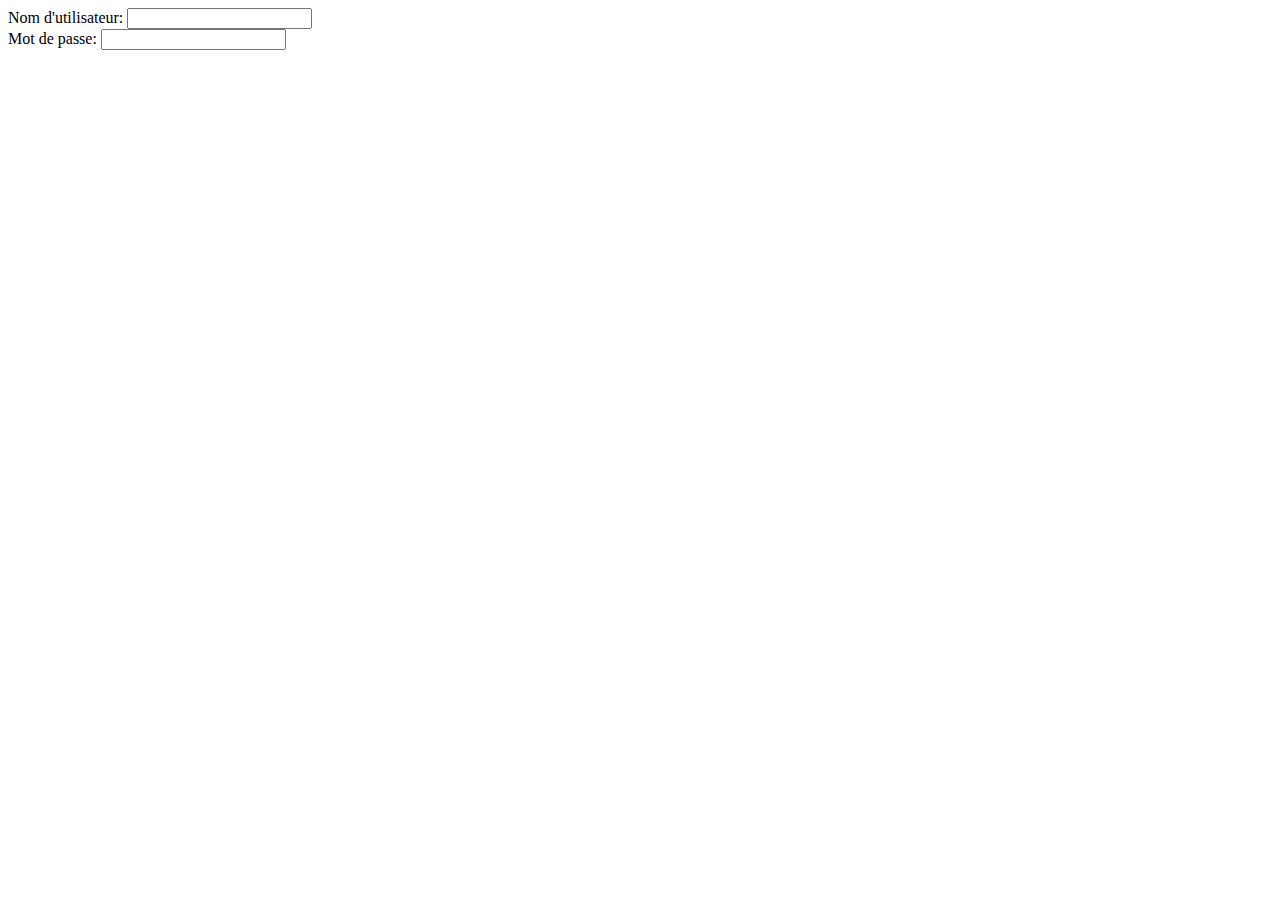
==== Serveur public/WEB/login.html @ a3e93b59 "page de login rudimentaire" ====
<html>
    <head>
        <title>Plateforme membres Robots-JU</title>
    </head>
    <body>
        Nom d'utilisateur: <input id="username"><br/>
        Mot de passe: <input type="password" id="password">
    </body>
</html>
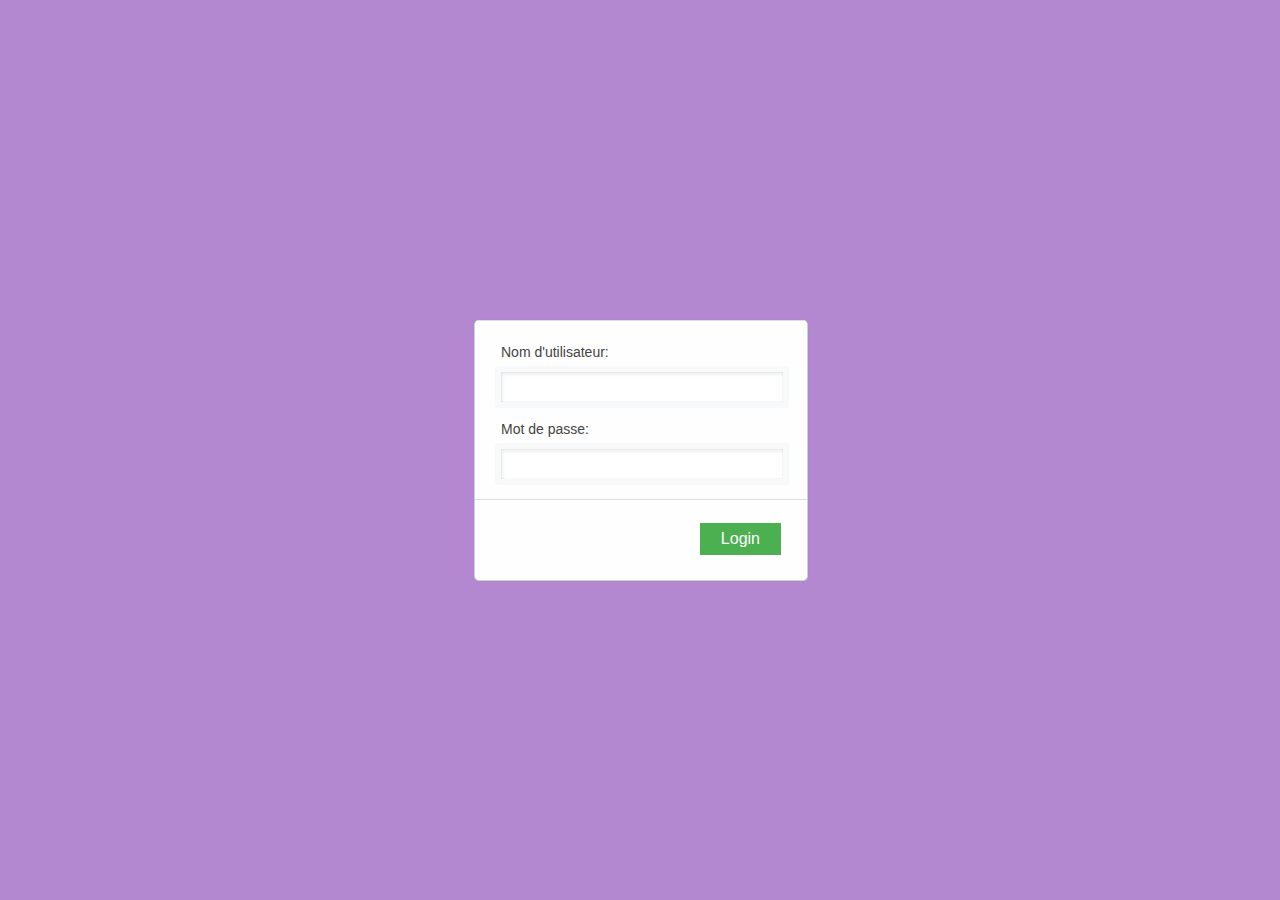
==== commit 3a6a8bdc: "page login" ====
--- a/Serveur public/WEB/login.html
+++ b/Serveur public/WEB/login.html
@@ -1,3 +1,32 @@
+
+<!DOCTYPE HTML>
+<html>
+<head>
+<title>Simple Login Form</title>
+<meta charset="UTF-8" />
+<meta name="Designer" content="PremiumPixels.com">
+<meta name="Author" content="$hekh@r d-Ziner, CSSJUNTION.com">
+<link rel="stylesheet" type="text/css" href="css/reset.css">
+<link rel="stylesheet" type="text/css" href="css/structure.css">
+</head>
+
+<body>
+<form class="box login">
+	<fieldset class="boxBody">
+	  <label>Nom d'utilisateur:</label>
+	  <input type="text" tabindex="1"  required>
+	  <label><a href="#" class="rLink" tabindex="5"></a>Mot de passe:</label>
+	  <input type="password" tabindex="2" required>
+	</fieldset>
+	<footer>
+	  <input type="submit" class="btnLogin" value="Login" tabindex="4">
+	</footer>
+</form>
+
+</body>
+</html>
+
+<!--
 <html>
     <head>
         <title>Plateforme membres Robots-JU</title>
@@ -6,4 +35,5 @@
         Nom d'utilisateur: <input id="username"><br/>
         Mot de passe: <input type="password" id="password">
     </body>
-</html>+</html
+-->--- a/Serveur public/WEB/css/structure.css
+++ b/Serveur public/WEB/css/structure.css
@@ -0,0 +1,144 @@
+
+body{
+  background:#b388d0;
+}
+.box
+{
+    background:#fefefe;
+    border: 1px solid #C3D4DB;
+	border-top:1px;
+    -webkit-border-radius:5px;
+    -moz-border-radius:5px;
+    border-radius:5px;
+    -moz-box-shadow:rgba(0,0,0,0.15) 0 0 1px;
+    -webkit-box-shadow:rgba(0,0,0,0.15) 0 0 1px;
+    box-shadow:rgba(0,0,0,0.15) 0 0 1px;
+    color:#444;
+    font:normal 12px/14px Arial, Helvetica, Sans-serif;
+    margin:0 auto 30px;
+	overflow:hidden;
+}
+.box.login
+{
+	height:260px;
+    width:332px;
+	position:absolute;
+	left:50%;
+	top:50%;
+	margin:-130px 0 0 -166px;
+}
+.boxBody
+{
+    background:#fefefe;
+    border-top:1px solid #dde0e8;
+    border-bottom:1px solid #dde0e8;
+    padding:10px 20px;
+}
+
+.box footer
+{
+    background:#fefefe;
+    border-top:1px solid #fff;
+    padding:22px 26px;
+    overflow:hidden;
+	height:32px;
+}
+.box label
+{
+    display:block;
+    font:14px/22px Arial, Helvetica, Sans-serif;
+    margin:10px 0 0 6px;
+}
+.box footer label{
+	float:left;
+	margin:4px 0 0;
+}
+.box footer input[type=checkbox]{
+	vertical-align:sub;
+	*vertical-align:middle;
+	margin-right:10px;
+}
+.box input[type=text],
+.box input[type=password],
+.txtField,
+.cjComboBox
+{
+    border:6px solid #F7F9FA;
+    -webkit-border-radius:3px;
+    -moz-border-radius:3px;
+    border-radius:3px;
+    -moz-box-shadow:2px 3px 3px rgba(0, 0, 0, 0.06) inset, 0 0 1px #95a2a7 inset;
+    -webkit-box-shadow:2px 3px 3px rgba(0, 0, 0, 0.06) inset, 0 0 1px #95a2a7 inset;
+    box-shadow:2px 3px 3px rgba(0, 0, 0, 0.06) inset, 0 0 1px #95a2a7 inset;
+    margin:3px 0 4px;
+    padding:8px 6px;
+    width:270px;
+    display:block;
+}
+.box input[type=text]:focus,
+.box input[type=password]:focus,
+.txtField:focus,
+.cjComboBox:focus
+{
+    border:6px solid #f0f7fc;
+    -moz-box-shadow:2px 3px 3px rgba(0, 0, 0, 0.04) inset, 0 0 1px #0d6db6 inset;
+    -webkit-box-shadow:2px 3px 3px rgba(0, 0, 0, 0.04) inset, 0 0 1px #0d6db6 inset;
+    box-shadow:2px 3px 3px rgba(0, 0, 0, 0.04) inset, 0 0 1px #0d6db6 inset;
+	color:#333;
+}
+.cjComboBox
+{
+    width:294px;
+}
+.cjComboBox.small
+{
+    padding:3px 2px 3px 6px;
+    width:100px;
+    border-width:3px !important;
+}
+.txtField.small
+{
+    padding:3px 6px;
+    width:200px;
+    border-width:3px !important;
+}
+
+.rLink{padding:0 6px 0 0; font-size:11px; float:right;}
+.box a{color:#999;}
+.box a:hover, .box a:focus{text-decoration:underline;}
+.box a:active{color:#f84747;}
+.btnLogin
+{
+  background-color: #4CAF50;
+  border: none;
+  color: white;
+  padding: 15px 32px;
+  text-align: center;
+  text-decoration: none;
+  display: inline-block;
+  font-size: 16px;
+	margin-left:12px;
+    float:right;
+	padding:7px 21px;
+}
+
+.btnLogin:hover,
+.btnLogin:focus,
+.btnLogin:active{
+    background:#a1d8f0;
+    background:-moz-linear-gradient(top, #7acbed, #badff3);
+    background:-webkit-gradient(linear, left top, left bottom, from(#7acbed), to(#badff3));
+	-ms-filter: "progid:DXImageTransform.Microsoft.gradient(startColorStr='#7acbed', EndColorStr='#badff3')";
+}
+.btnLogin:active
+{
+    text-shadow:rgba(0,0,0,0.3) 0 -1px 0px; 
+}
+footer#main{
+	position:fixed;
+	left:0;
+	bottom:10px;
+	text-align:center;
+	font:normal 11px/16px Arial, Helvetica, sans-serif;
+	width:100%;
+}
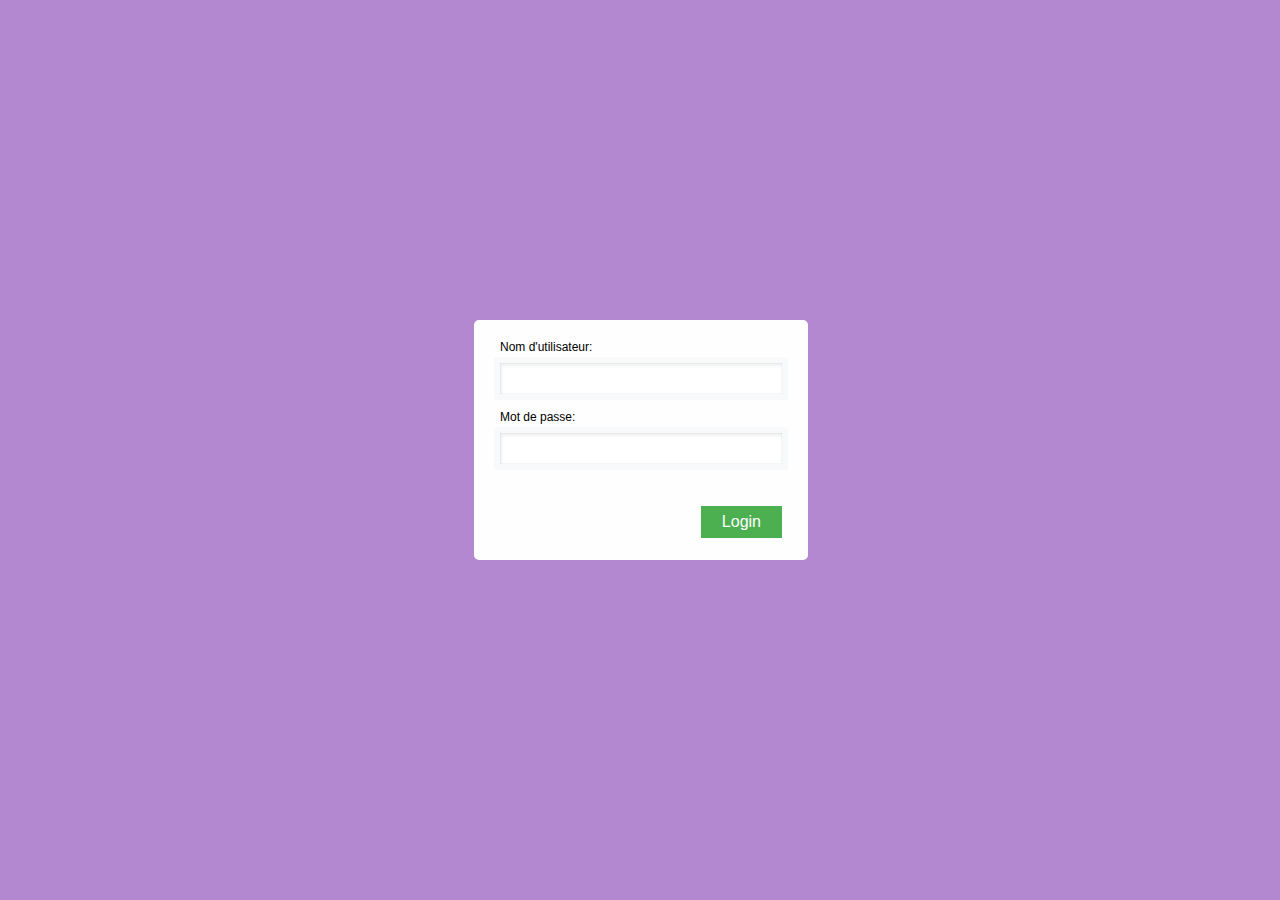
==== commit 1e162e10: "maj login" ====
--- a/Serveur public/WEB/login.html
+++ b/Serveur public/WEB/login.html
@@ -1,39 +1,33 @@
-
 <!DOCTYPE HTML>
 <html>
-<head>
-<title>Simple Login Form</title>
-<meta charset="UTF-8" />
-<meta name="Designer" content="PremiumPixels.com">
-<meta name="Author" content="$hekh@r d-Ziner, CSSJUNTION.com">
-<link rel="stylesheet" type="text/css" href="css/reset.css">
-<link rel="stylesheet" type="text/css" href="css/structure.css">
-</head>
+	<head>
+		<title>Plateforme membres Robots-JU</title>
+		<meta charset="UTF-8" />
+		<link rel="stylesheet" type="text/css" href="css/login.css">
+	</head>
 
-<body>
-<form class="box login">
-	<fieldset class="boxBody">
-	  <label>Nom d'utilisateur:</label>
-	  <input type="text" tabindex="1"  required>
-	  <label><a href="#" class="rLink" tabindex="5"></a>Mot de passe:</label>
-	  <input type="password" tabindex="2" required>
-	</fieldset>
-	<footer>
-	  <input type="submit" class="btnLogin" value="Login" tabindex="4">
-	</footer>
-</form>
+	<body>
+		<div class="box">
+			<fieldset class="boxBody">
+				<label>Nom d'utilisateur:</label>
+				<input type="text" id="username">
+				<label>Mot de passe:</label>
+				<input type="password">
+			</fieldset>
+			<footer>
+				<button id="btnLogin">Login</button>
+			</footer>
+		</div>
+		<script>
+			document.getElementById("btnLogin").onclick=function(){
+				let response = await fetch("/login?user="+document.getElementById("username").value+"&pwd="+document.getElementById("password"));
 
-</body>
-</html>
-
-<!--
-<html>
-    <head>
-        <title>Plateforme membres Robots-JU</title>
-    </head>
-    <body>
-        Nom d'utilisateur: <input id="username"><br/>
-        Mot de passe: <input type="password" id="password">
-    </body>
-</html
--->+				if (response.status==204) {
+					document.location="/user.html";
+				} else {
+					alert("Nom d'utilisateur ou mot de passe invalide");
+				}
+			}
+		</script>
+	</body>
+</html>--- a/Serveur public/WEB/css/login.css
+++ b/Serveur public/WEB/css/login.css
@@ -0,0 +1,60 @@
+
+body{
+    background:#b388d0;
+    margin: 0;
+    border: 0;
+}
+.box{
+    border-radius:5px;
+    font:normal 12px/14px Arial, Helvetica, Sans-serif;
+    margin:0 auto 30px;
+	overflow:hidden;
+	position:absolute;
+	left:50%;
+	top:50%;
+    margin:-130px 0 0 -166px;
+    border: 0;
+}
+.boxBody{
+    background:#fefefe;
+    padding:10px 20px;
+    margin: 0;
+    border: 0;
+}
+
+.box footer{
+    background:#fefefe;
+    padding:22px 26px;
+	height:32px;
+}
+.box label{
+    display:block;
+    margin:10px 0 0 6px;
+}
+.box input{
+    border:6px solid #F7F9FA;
+    border-radius:3px;
+    box-shadow:2px 3px 3px rgba(0, 0, 0, 0.06) inset, 0 0 1px #95a2a7 inset;
+    margin:3px 0 4px;
+    padding:8px 6px;
+    width:270px;
+    display:block;
+}
+.box input:focus{
+    border:6px solid #daf0ff;
+    color:#333;
+    outline: none;
+}
+#btnLogin
+{
+    background-color: #4CAF50;
+    border: none;
+    color: white;
+    padding: 15px 32px;
+    text-align: center;
+    text-decoration: none;
+    font-size: 16px;
+	margin-left:12px;
+    float:right;
+	padding:7px 21px;
+}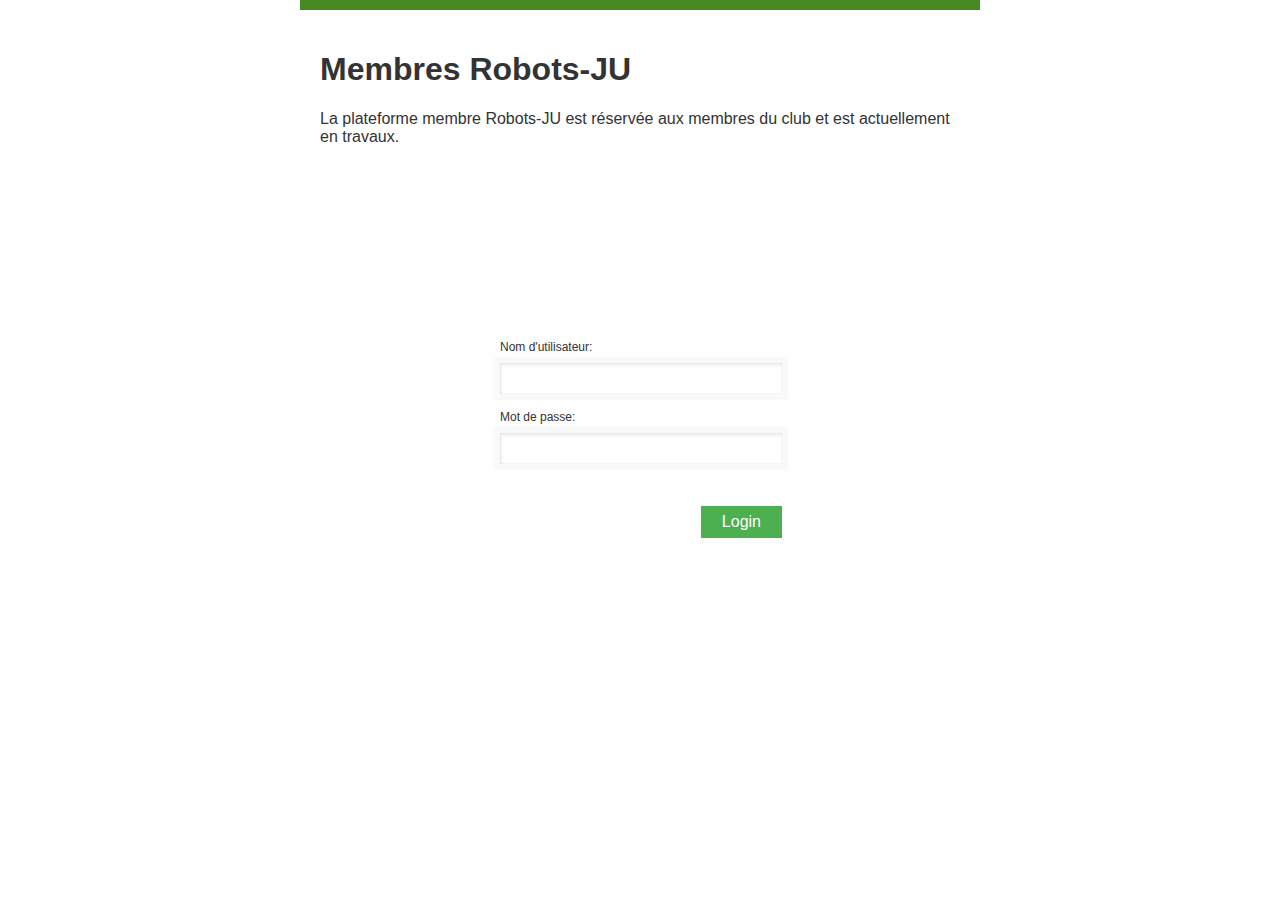
==== commit 19932842: "maj login" ====
--- a/Serveur public/WEB/login.html
+++ b/Serveur public/WEB/login.html
@@ -6,7 +6,11 @@
 		<link rel="stylesheet" type="text/css" href="css/login.css">
 	</head>
 
-	<body>
+	<body>		
+		<div class="container">    
+			<h1>Membres Robots-JU</h1>
+			<p>La plateforme membre Robots-JU est réservée aux membres du club et est actuellement en travaux.</p>
+		</div>
 		<div class="box">
 			<fieldset class="boxBody">
 				<label>Nom d'utilisateur:</label>
--- a/Serveur public/WEB/css/login.css
+++ b/Serveur public/WEB/css/login.css
@@ -1,8 +1,16 @@
+body {
+    background: white;
+    color: #333;
+    font-family: Roboto, Arial, sans-serif;
+    margin: 0;
+}
 
-body{
-    background:#b388d0;
-    margin: 0;
-    border: 0;
+.container {
+    width: 100%;
+    max-width: 40em;
+    margin: 0 auto;
+    padding: 20px;
+    border-top: 10px solid #478a23;
 }
 .box{
     border-radius:5px;
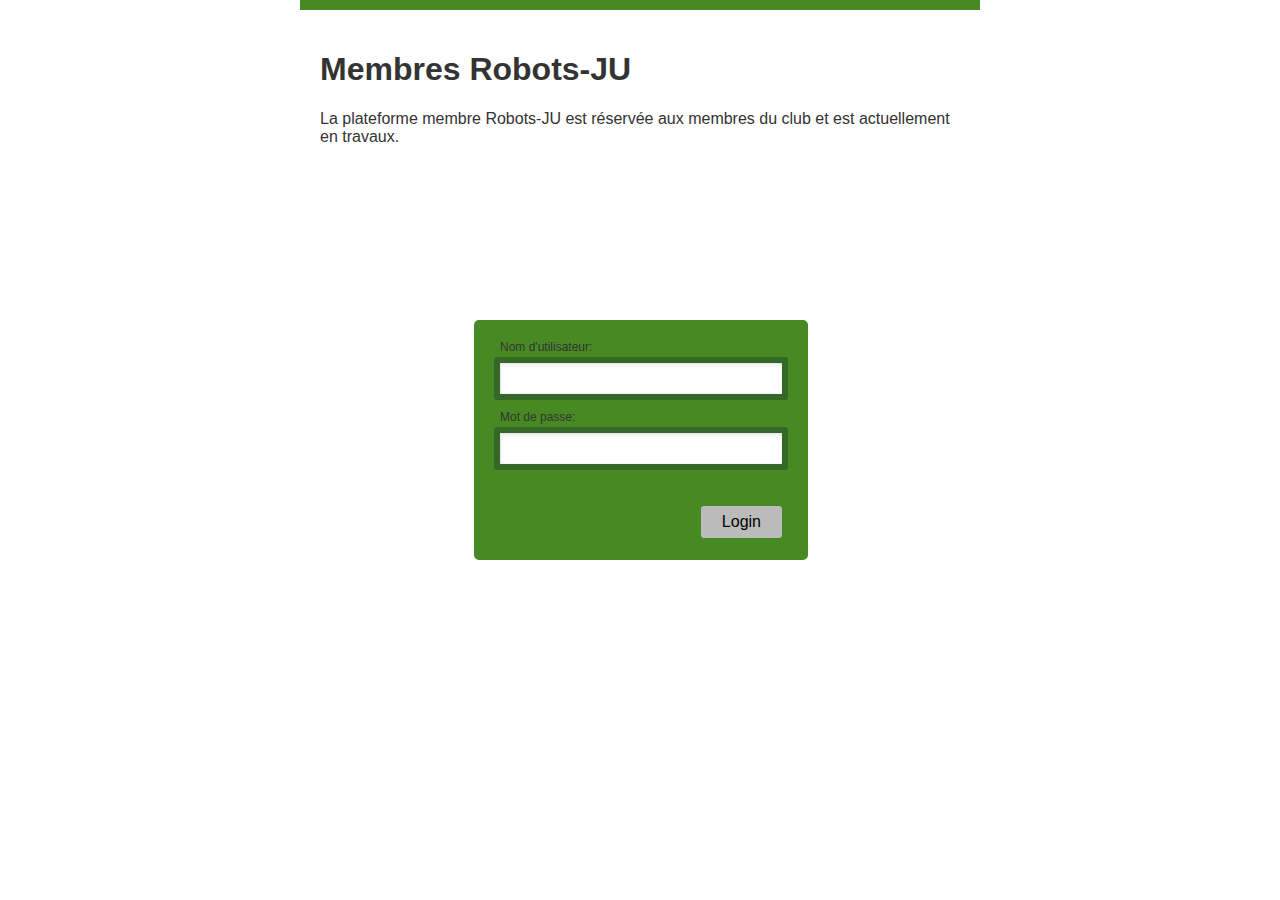
==== commit 2e135cef: "Debut du serveur public" ====
--- a/Serveur public/WEB/login.html
+++ b/Serveur public/WEB/login.html
@@ -4,6 +4,7 @@
 		<title>Plateforme membres Robots-JU</title>
 		<meta charset="UTF-8" />
 		<link rel="stylesheet" type="text/css" href="css/login.css">
+		<link rel="stylesheet" type="text/css" href="css/style.css">
 	</head>
 
 	<body>		
@@ -16,7 +17,7 @@
 				<label>Nom d'utilisateur:</label>
 				<input type="text" id="username">
 				<label>Mot de passe:</label>
-				<input type="password">
+				<input type="password" id="password">
 			</fieldset>
 			<footer>
 				<button id="btnLogin">Login</button>
@@ -24,13 +25,24 @@
 		</div>
 		<script>
 			document.getElementById("btnLogin").onclick=function(){
-				let response = await fetch("/login?user="+document.getElementById("username").value+"&pwd="+document.getElementById("password"));
-
-				if (response.status==204) {
-					document.location="/user.html";
-				} else {
-					alert("Nom d'utilisateur ou mot de passe invalide");
+				const user={
+					username: document.getElementById("username").value,
+					password: document.getElementById("password").value
 				}
+				const options={
+					method: 'POST',
+					body: JSON.stringify(user),
+					headers: {
+						'Content-Type':'application/json'
+					}
+				}
+				fetch("/login",options).then(response=>{
+					if (response.status==204) {
+						document.location="/user.html";
+					} else {
+						alert("Nom d'utilisateur ou mot de passe invalide");
+					}
+				});
 			}
 		</script>
 	</body>
--- a/Serveur public/WEB/css/login.css
+++ b/Serveur public/WEB/css/login.css
@@ -1,18 +1,5 @@
-body {
-    background: white;
-    color: #333;
-    font-family: Roboto, Arial, sans-serif;
-    margin: 0;
-}
-
-.container {
-    width: 100%;
-    max-width: 40em;
-    margin: 0 auto;
-    padding: 20px;
-    border-top: 10px solid #478a23;
-}
 .box{
+    background-color: #478a23;
     border-radius:5px;
     font:normal 12px/14px Arial, Helvetica, Sans-serif;
     margin:0 auto 30px;
@@ -24,14 +11,12 @@
     border: 0;
 }
 .boxBody{
-    background:#fefefe;
     padding:10px 20px;
     margin: 0;
     border: 0;
 }
 
 .box footer{
-    background:#fefefe;
     padding:22px 26px;
 	height:32px;
 }
@@ -40,7 +25,7 @@
     margin:10px 0 0 6px;
 }
 .box input{
-    border:6px solid #F7F9FA;
+    border:6px solid #356826;
     border-radius:3px;
     box-shadow:2px 3px 3px rgba(0, 0, 0, 0.06) inset, 0 0 1px #95a2a7 inset;
     margin:3px 0 4px;
@@ -49,20 +34,20 @@
     display:block;
 }
 .box input:focus{
-    border:6px solid #daf0ff;
+    border:6px solid #356866;
     color:#333;
     outline: none;
 }
 #btnLogin
 {
-    background-color: #4CAF50;
+    background-color: #bbbbbb;
     border: none;
-    color: white;
     padding: 15px 32px;
     text-align: center;
     text-decoration: none;
     font-size: 16px;
 	margin-left:12px;
     float:right;
-	padding:7px 21px;
+    padding:7px 21px;
+    border-radius: 3px;
 }--- a/Serveur public/WEB/css/style.css
+++ b/Serveur public/WEB/css/style.css
@@ -0,0 +1,14 @@
+body {
+    background: white;
+    color: #333;
+    font-family: Roboto, Arial, sans-serif;
+    margin: 0;
+}
+
+.container {
+    width: 100%;
+    max-width: 40em;
+    margin: 0 auto;
+    padding: 20px;
+    border-top: 10px solid #478a23;
+}